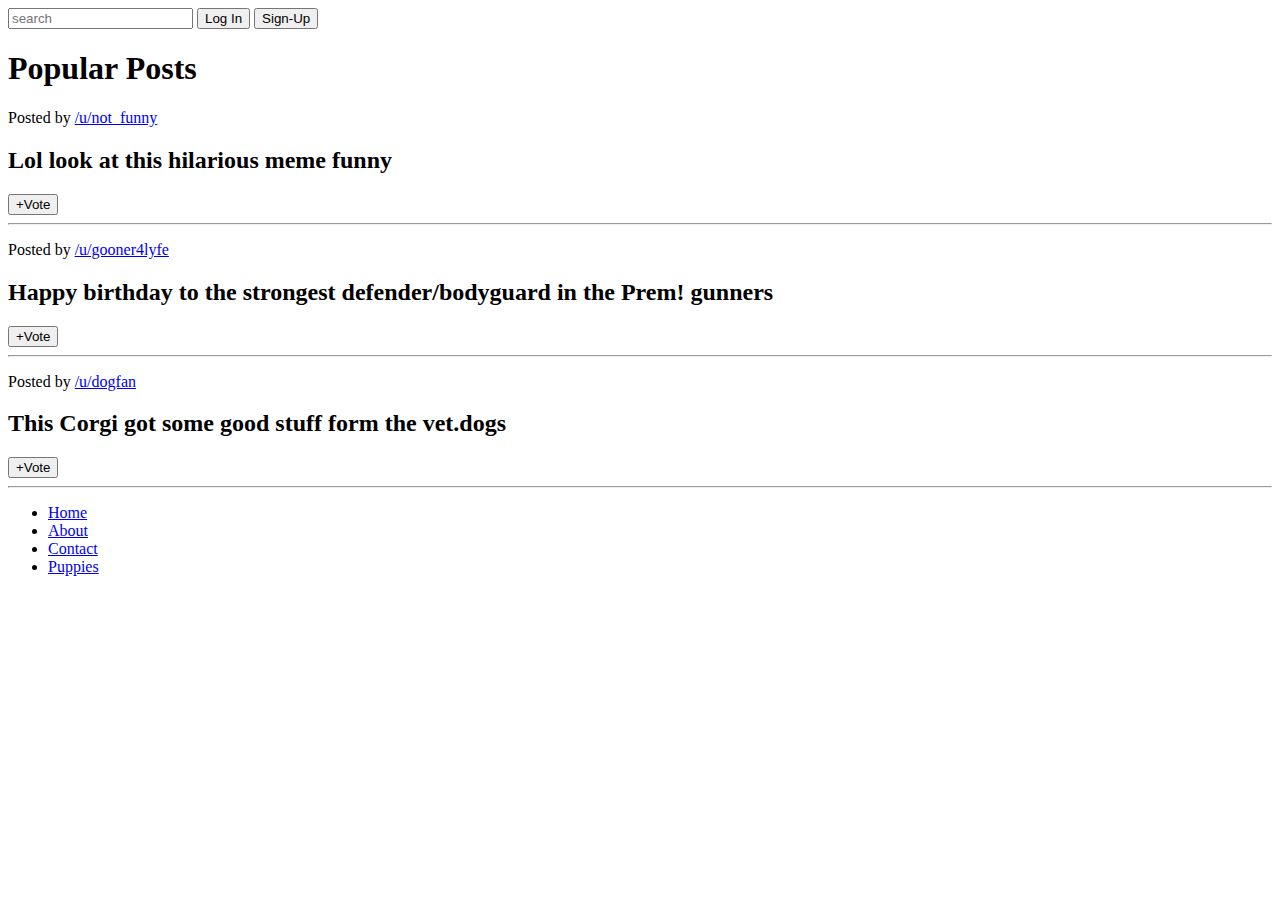
==== CSS-Practice/CSS-Selectors/index.html @ 133934a3 "added semantics to the html page along with information to test out the css on the page" ====
<!doctype html>
<html lang="en">
<head>
	<meta charset="UTF-8">
	<meta name="viewport"
		  content="width=device-width, user-scalable=no, initial-scale=1.0, maximum-scale=1.0, minimum-scale=1.0">
	<meta http-equiv="X-UA-Compatible" content="ie=edge">
	<title>CSS Selectors</title>
	<link rel="stylesheet" href="css/styles.css">
</head>
<body>
	<header>
		<form action="">
			<input type="text" name="search" id="search" placeholder="search">
			<button>Log In</button>
			<button>Sign-Up</button>
		</form>
	</header>
	<main>
		<h1>Popular Posts</h1>

		<section>
			<p>Posted by <a href="#">/u/not_funny</a></p>
			<h2>Lol look at this hilarious meme funny</h2>
			<button>+Vote</button>
		</section>
		<hr>
		<section>
			<p>Posted by <a href="#">/u/gooner4lyfe</a></p>
			<h2>Happy birthday to the strongest defender/bodyguard in the Prem! gunners</h2>
			<button>+Vote</button>
		</section>
		<hr>
		<section>
			<p>Posted by <a href="#">/u/dogfan</a></p>
			<h2>This Corgi got some good stuff form the vet.dogs</h2>
			<button>+Vote</button>
		</section>
		<hr>
	</main>
	<footer>
		<ul>
			<li><a href="#">Home</a></li>
			<li><a href="#">About</a></li>
			<li><a href="#">Contact</a></li>
			<li><a href="#">Puppies</a></li>
		</ul>
	</footer>
</body>
</html>
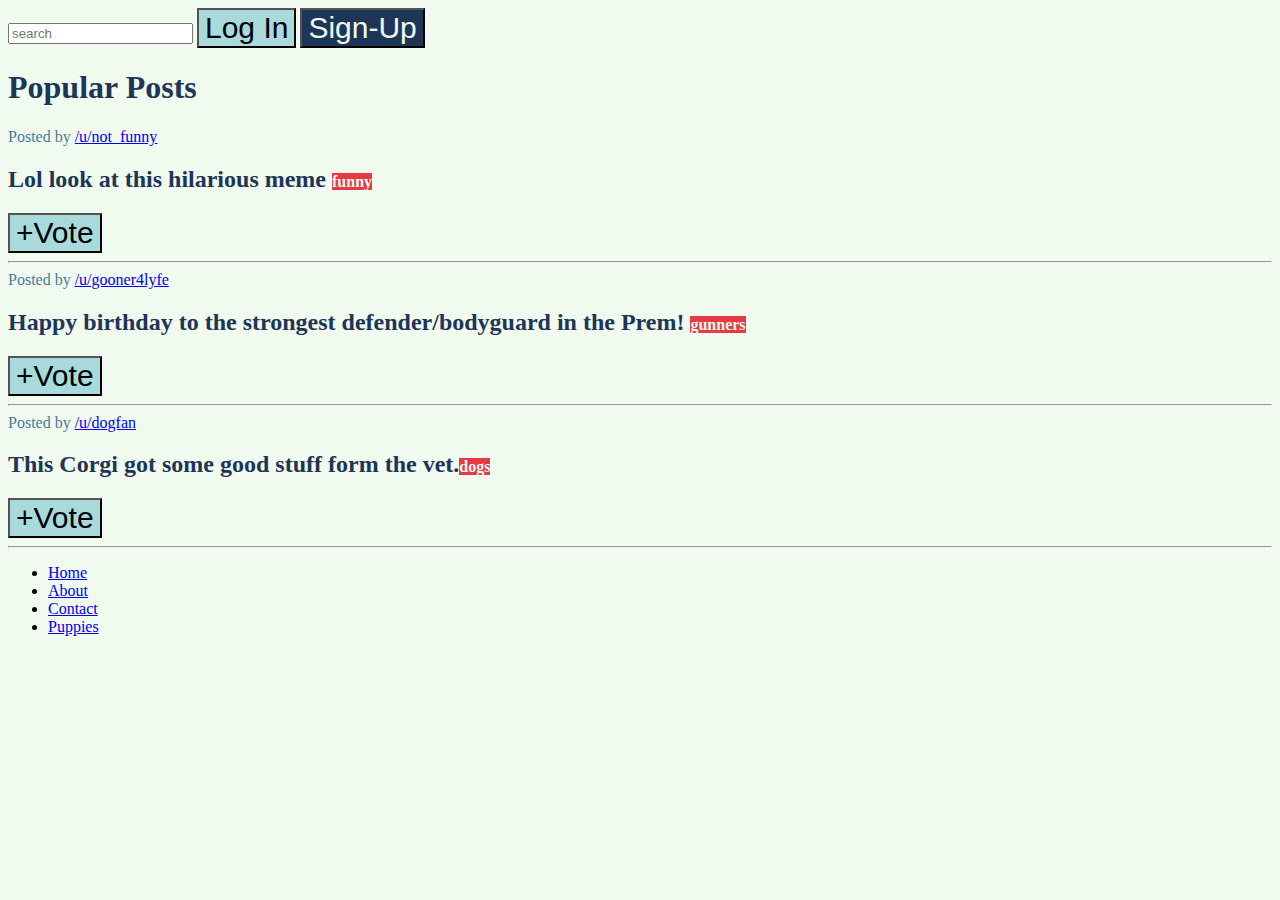
==== commit ef92bf42: "styling the page with css, targeting the class attribute" ====
--- a/CSS-Practice/CSS-Selectors/index.html
+++ b/CSS-Practice/CSS-Selectors/index.html
@@ -13,27 +13,27 @@
 		<form action="">
 			<input type="text" name="search" id="search" placeholder="search">
 			<button>Log In</button>
-			<button>Sign-Up</button>
+			<button id="signup">Sign-Up</button>
 		</form>
 	</header>
 	<main>
 		<h1>Popular Posts</h1>
 
 		<section>
-			<p>Posted by <a href="#">/u/not_funny</a></p>
-			<h2>Lol look at this hilarious meme funny</h2>
+			<span>Posted by <a href="#">/u/not_funny</a></span>
+			<h2>Lol look at this hilarious meme <span class="tag">funny</span></h2>
 			<button>+Vote</button>
 		</section>
 		<hr>
 		<section>
-			<p>Posted by <a href="#">/u/gooner4lyfe</a></p>
-			<h2>Happy birthday to the strongest defender/bodyguard in the Prem! gunners</h2>
+			<span>Posted by <a href="#">/u/gooner4lyfe</a></span>
+			<h2>Happy birthday to the strongest defender/bodyguard in the Prem! <span class="tag">gunners</span></h2>
 			<button>+Vote</button>
 		</section>
 		<hr>
 		<section>
-			<p>Posted by <a href="#">/u/dogfan</a></p>
-			<h2>This Corgi got some good stuff form the vet.dogs</h2>
+			<span>Posted by <a href="#">/u/dogfan</a></span>
+			<h2>This Corgi got some good stuff form the vet.<span class="tag">dogs</span></h2>
 			<button>+Vote</button>
 		</section>
 		<hr>
--- a/CSS-Practice/CSS-Selectors/css/styles.css
+++ b/CSS-Practice/CSS-Selectors/css/styles.css
@@ -0,0 +1,29 @@
+body {
+    background-color: #f1faee;
+}
+
+button {
+    font-size: 30px;
+    background-color: #a8dadc;
+}
+
+h1, h2 {
+    color: #1d3557;
+}
+
+#signup {
+    background-color: #1d3557;
+    color: #f1faee;
+}
+
+span {
+    color: #457b9d;
+}
+
+.tag {
+    background-color: #e63946;
+    color: #f1faee;
+    font-size: 16px;
+}
+
+
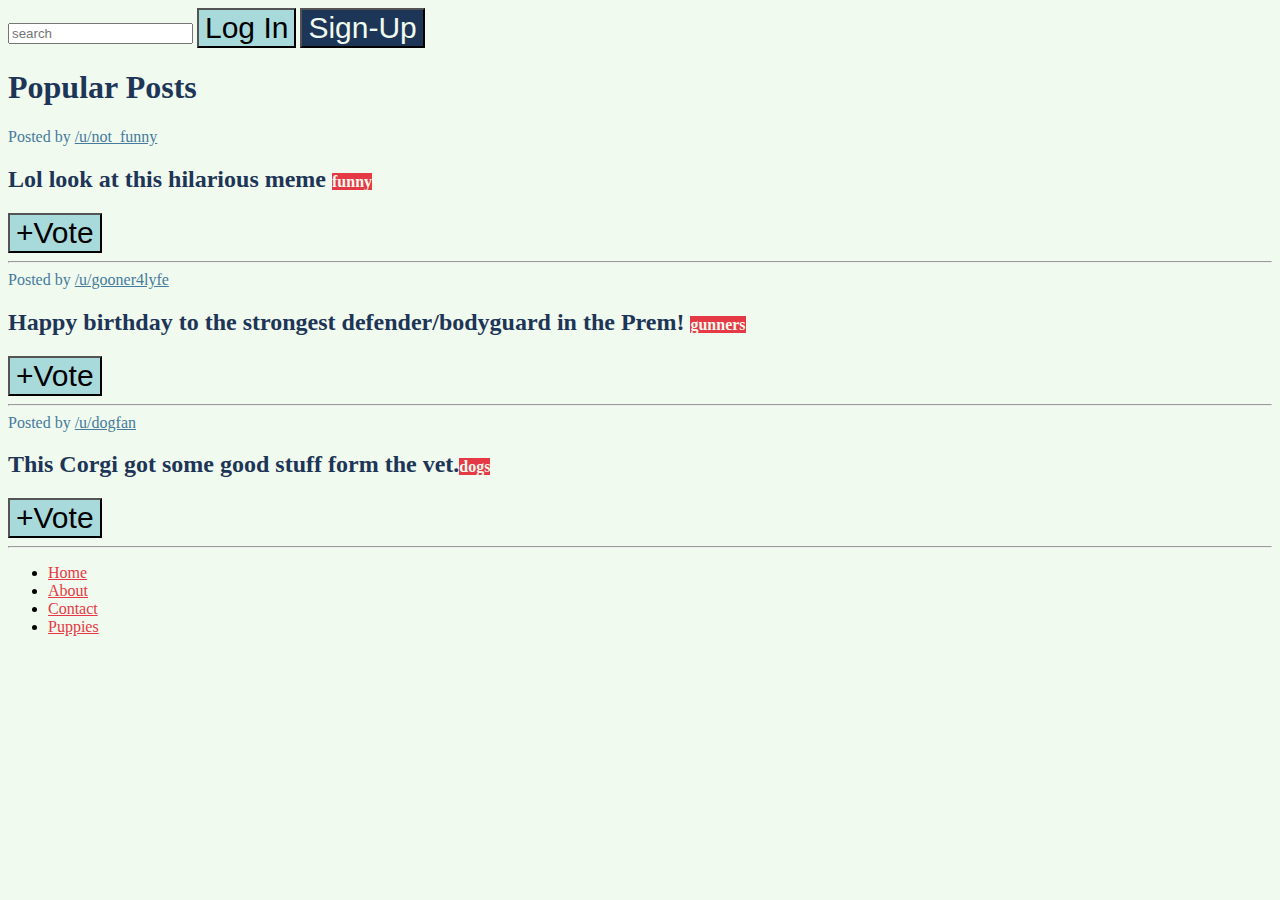
==== commit 31a5377c: "practicing with descendent combinators" ====
--- a/CSS-Practice/CSS-Selectors/index.html
+++ b/CSS-Practice/CSS-Selectors/index.html
@@ -19,19 +19,19 @@
 	<main>
 		<h1>Popular Posts</h1>
 
-		<section>
+		<section class="post">
 			<span>Posted by <a href="#">/u/not_funny</a></span>
 			<h2>Lol look at this hilarious meme <span class="tag">funny</span></h2>
 			<button>+Vote</button>
 		</section>
 		<hr>
-		<section>
+		<section class="post">
 			<span>Posted by <a href="#">/u/gooner4lyfe</a></span>
 			<h2>Happy birthday to the strongest defender/bodyguard in the Prem! <span class="tag">gunners</span></h2>
 			<button>+Vote</button>
 		</section>
 		<hr>
-		<section>
+		<section class="post">
 			<span>Posted by <a href="#">/u/dogfan</a></span>
 			<h2>This Corgi got some good stuff form the vet.<span class="tag">dogs</span></h2>
 			<button>+Vote</button>
@@ -39,12 +39,14 @@
 		<hr>
 	</main>
 	<footer>
-		<ul>
-			<li><a href="#">Home</a></li>
-			<li><a href="#">About</a></li>
-			<li><a href="#">Contact</a></li>
-			<li><a href="#">Puppies</a></li>
-		</ul>
+		<nav>
+			<ul>
+				<li><a href="#">Home</a></li>
+				<li><a href="#">About</a></li>
+				<li><a href="#">Contact</a></li>
+				<li><a href="#">Puppies</a></li>
+			</ul>
+		</nav>
 	</footer>
 </body>
 </html>--- a/CSS-Practice/CSS-Selectors/css/styles.css
+++ b/CSS-Practice/CSS-Selectors/css/styles.css
@@ -26,4 +26,11 @@
     font-size: 16px;
 }
 
+.post a {
+    color: #457b9d;
+}
 
+footer a {
+    color: #e63946;
+}
+
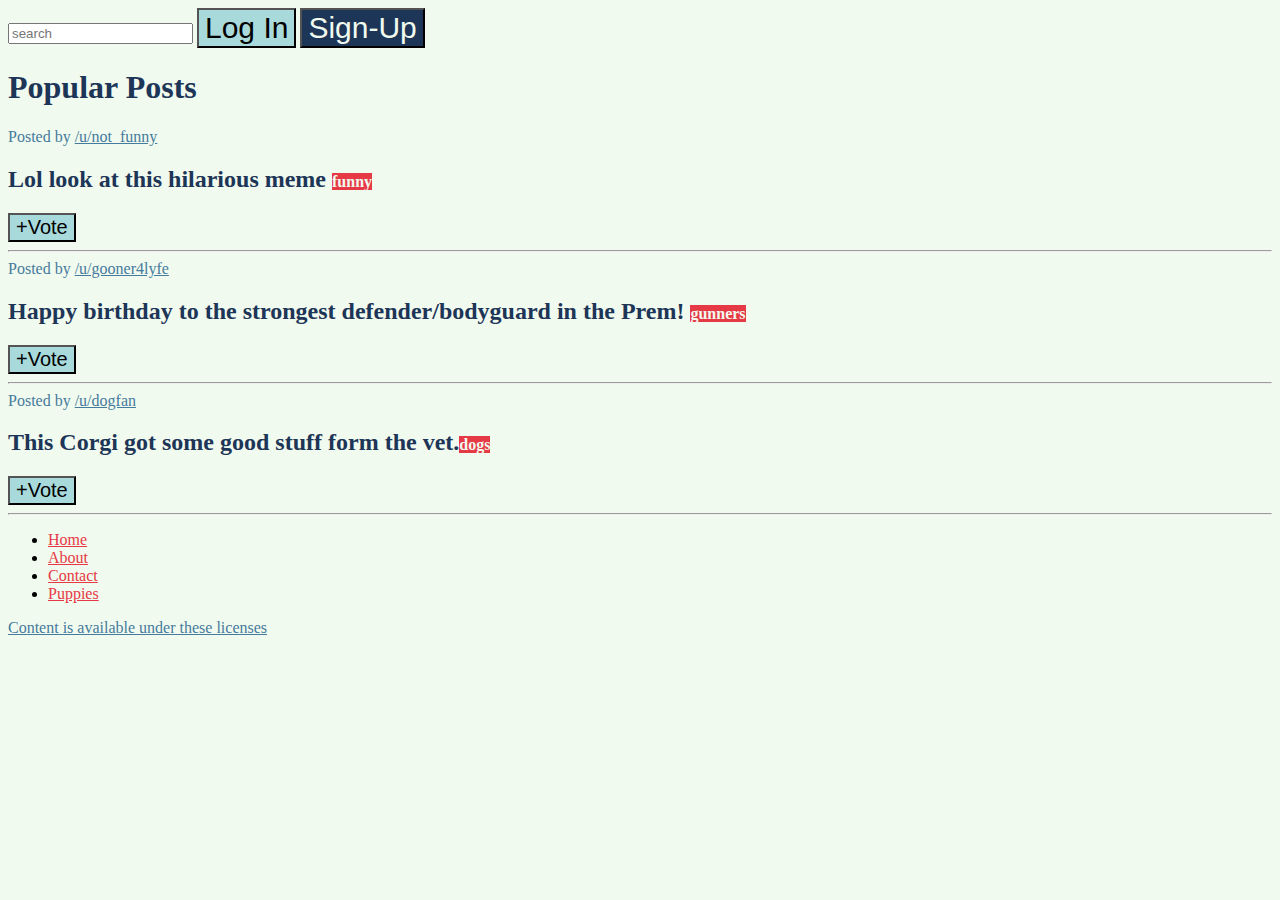
==== commit e8051d04: "practicing with direct child css selectors" ====
--- a/CSS-Practice/CSS-Selectors/index.html
+++ b/CSS-Practice/CSS-Selectors/index.html
@@ -20,19 +20,19 @@
 		<h1>Popular Posts</h1>
 
 		<section class="post">
-			<span>Posted by <a href="#">/u/not_funny</a></span>
+			<span>Posted by <a href="#notfunny">/u/not_funny</a></span>
 			<h2>Lol look at this hilarious meme <span class="tag">funny</span></h2>
 			<button>+Vote</button>
 		</section>
 		<hr>
 		<section class="post">
-			<span>Posted by <a href="#">/u/gooner4lyfe</a></span>
+			<span>Posted by <a href="#gooner">/u/gooner4lyfe</a></span>
 			<h2>Happy birthday to the strongest defender/bodyguard in the Prem! <span class="tag">gunners</span></h2>
 			<button>+Vote</button>
 		</section>
 		<hr>
 		<section class="post">
-			<span>Posted by <a href="#">/u/dogfan</a></span>
+			<span>Posted by <a href="#dofan">/u/dogfan</a></span>
 			<h2>This Corgi got some good stuff form the vet.<span class="tag">dogs</span></h2>
 			<button>+Vote</button>
 		</section>
@@ -41,12 +41,13 @@
 	<footer>
 		<nav>
 			<ul>
-				<li><a href="#">Home</a></li>
-				<li><a href="#">About</a></li>
-				<li><a href="#">Contact</a></li>
-				<li><a href="#">Puppies</a></li>
+				<li><a href="#home">Home</a></li>
+				<li><a href="#about">About</a></li>
+				<li><a href="#contact">Contact</a></li>
+				<li><a href="#puppies">Puppies</a></li>
 			</ul>
 		</nav>
+		<a href="#license">Content is available under these licenses</a>
 	</footer>
 </body>
 </html>--- a/CSS-Practice/CSS-Selectors/css/styles.css
+++ b/CSS-Practice/CSS-Selectors/css/styles.css
@@ -34,3 +34,11 @@
     color: #e63946;
 }
 
+h2 + button{
+    font-size: 20px;
+}
+
+footer > a {
+    color: #457b9d;
+}
+
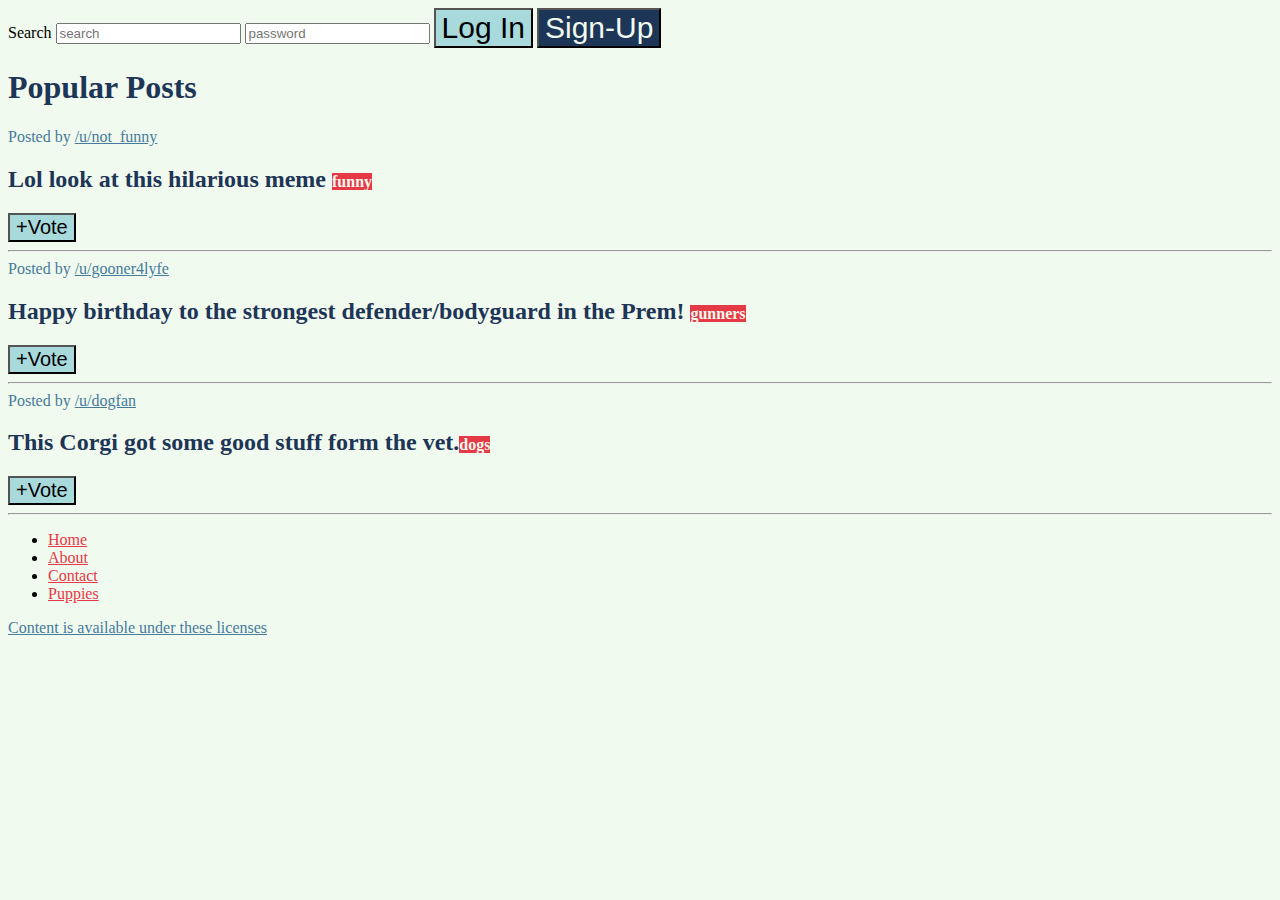
==== commit c49a037a: "practicing with attribute selectors" ====
--- a/CSS-Practice/CSS-Selectors/index.html
+++ b/CSS-Practice/CSS-Selectors/index.html
@@ -9,13 +9,13 @@
 	<link rel="stylesheet" href="css/styles.css">
 </head>
 <body>
-	<header>
-		<form action="">
-			<input type="text" name="search" id="search" placeholder="search">
-			<button>Log In</button>
-			<button id="signup">Sign-Up</button>
-		</form>
-	</header>
+	<nav>
+		<label for="search">Search</label>
+		<input type="text" name="search" id="search" placeholder="search">
+		<input type="password" placeholder="password">
+		<button>Log In</button>
+		<button id="signup">Sign-Up</button>
+	</nav>
 	<main>
 		<h1>Popular Posts</h1>
 
--- a/CSS-Practice/CSS-Selectors/css/styles.css
+++ b/CSS-Practice/CSS-Selectors/css/styles.css
@@ -42,3 +42,7 @@
     color: #457b9d;
 }
 
+input[type="password"] {
+    color: red;
+}
+
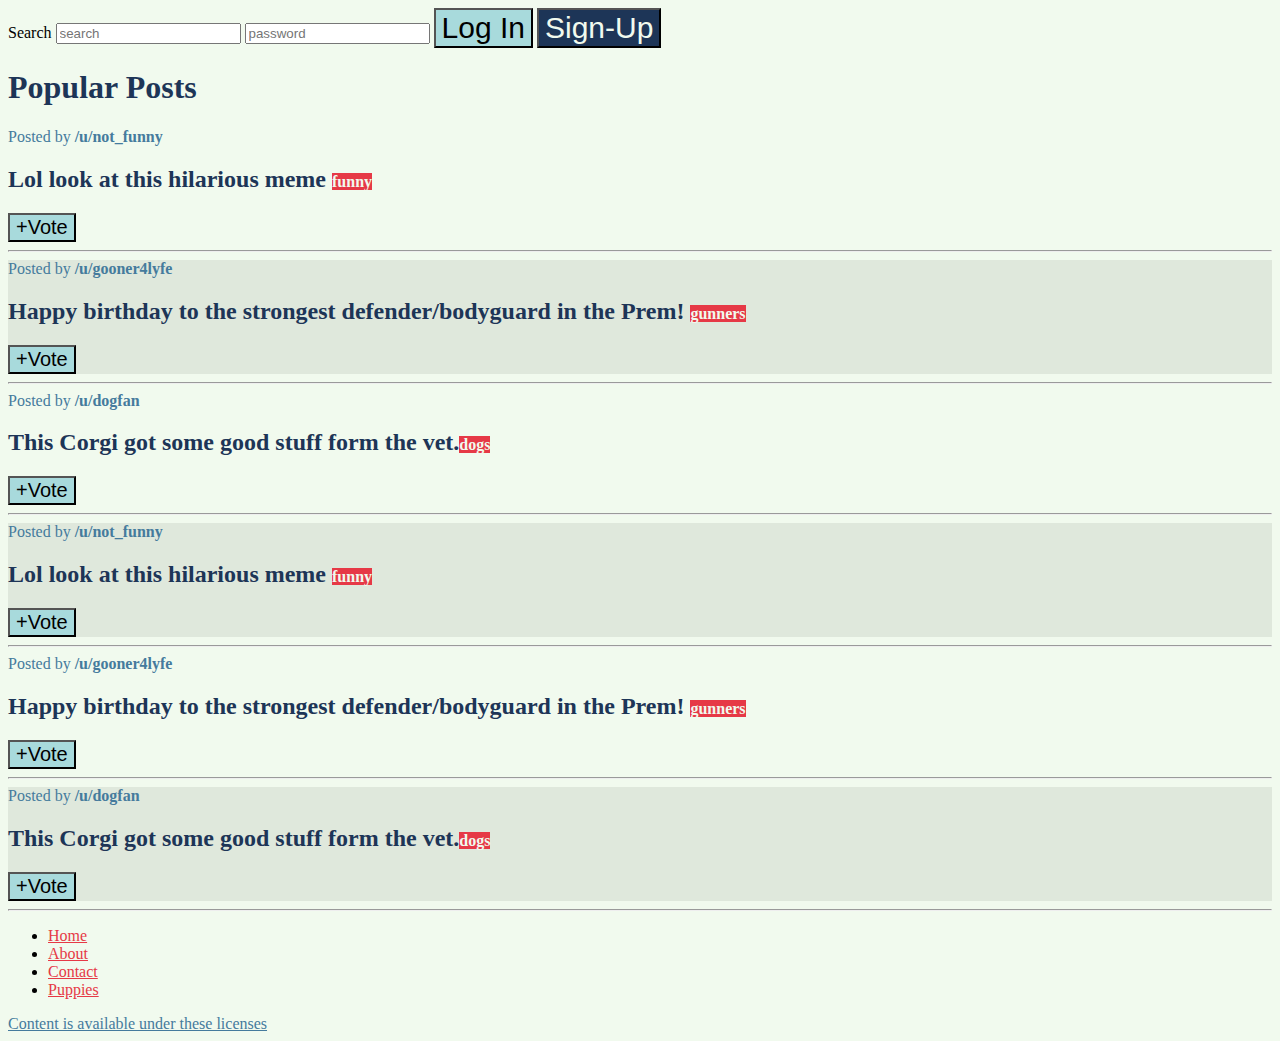
==== commit 9a08e4b8: "practicing with pseudo calsses in css" ====
--- a/CSS-Practice/CSS-Selectors/index.html
+++ b/CSS-Practice/CSS-Selectors/index.html
@@ -37,6 +37,24 @@
 			<button>+Vote</button>
 		</section>
 		<hr>
+		<section class="post">
+			<span>Posted by <a href="#notfunny">/u/not_funny</a></span>
+			<h2>Lol look at this hilarious meme <span class="tag">funny</span></h2>
+			<button>+Vote</button>
+		</section>
+		<hr>
+		<section class="post">
+			<span>Posted by <a href="#gooner">/u/gooner4lyfe</a></span>
+			<h2>Happy birthday to the strongest defender/bodyguard in the Prem! <span class="tag">gunners</span></h2>
+			<button>+Vote</button>
+		</section>
+		<hr>
+		<section class="post">
+			<span>Posted by <a href="#dofan">/u/dogfan</a></span>
+			<h2>This Corgi got some good stuff form the vet.<span class="tag">dogs</span></h2>
+			<button>+Vote</button>
+		</section>
+		<hr>
 	</main>
 	<footer>
 		<nav>
--- a/CSS-Practice/CSS-Selectors/css/styles.css
+++ b/CSS-Practice/CSS-Selectors/css/styles.css
@@ -28,6 +28,8 @@
 
 .post a {
     color: #457b9d;
+    text-decoration: none;
+    font-weight: 700;
 }
 
 footer a {
@@ -46,3 +48,20 @@
     color: red;
 }
 
+.post button:hover {
+    background-color: #e63946;
+    color: #f1faee;
+}
+
+.post a:hover {
+    text-decoration: underline;
+}
+
+.post button:active {
+    background-color: #02c39a;
+}
+
+.post:nth-of-type(2n) {
+    background-color: #dfe8dc;
+}
+
